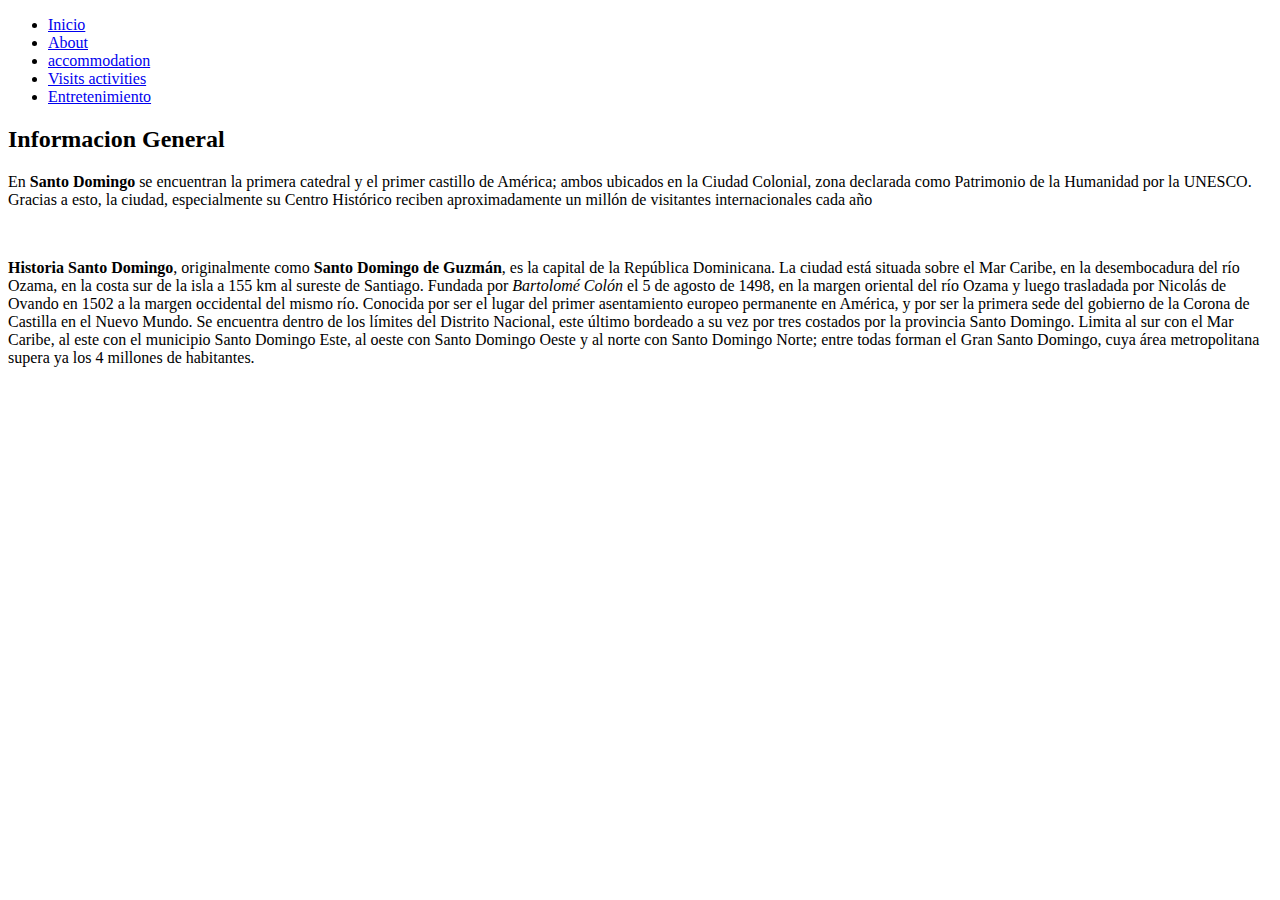
==== html/about.html @ 87df3f8a "jueves" ====
<!DOCTYPE html>
<html lang="en">
<head>
    <meta charset="UTF-8">
    <meta name="viewport" content="width=device-width, initial-scale=1.0">
    <title>About</title>
</head>
<body>
    <nav>
        <ul>
            <li><a href="/cursohenry/html/index.html">Inicio</a></li>
            <li><a href="/cursohenry/html/about.html">About</a></li>
            <li><a href="/cursohenry/html/accommodation.html">accommodation</a></li>
            <li><a href="/cursohenry/html/visits_activities.html">Visits activities</a></li>
            <li><a href="/cursohenry/html/entertainment.html">Entretenimiento</a></li>
        </ul>
    </nav>

    <h2>Informacion General</h2>

    <main>
      <p>
        En <strong>Santo Domingo</strong> se encuentran la primera catedral y el
        primer castillo de América; ambos ubicados en la Ciudad Colonial, zona
        declarada como Patrimonio de la Humanidad por la UNESCO. Gracias a esto,
        la ciudad, especialmente su Centro Histórico reciben aproximadamente un
        millón de visitantes internacionales cada año
      </p>
      <br />
      <p>
        <strong>Historia</strong>
        <strong>Santo Domingo</strong>, originalmente como
        <strong>Santo Domingo de Guzmán</strong>, es la capital de la República
        Dominicana. La ciudad está situada sobre el Mar Caribe, en la
        desembocadura del río Ozama, en la costa sur de la isla a 155 km al
        sureste de Santiago. Fundada por <i>Bartolomé Colón</i> el 5 de agosto
        de 1498, en la margen oriental del río Ozama y luego trasladada por
        Nicolás de Ovando en 1502 a la margen occidental del mismo río. Conocida
        por ser el lugar del primer asentamiento europeo permanente en América,
        y por ser la primera sede del gobierno de la Corona de Castilla en el
        Nuevo Mundo. Se encuentra dentro de los límites del Distrito Nacional,
        este último bordeado a su vez por tres costados por la provincia Santo
        Domingo. Limita al sur con el Mar Caribe, al este con el municipio Santo
        Domingo Este, al oeste con Santo Domingo Oeste y al norte con Santo
        Domingo Norte; entre todas forman el Gran Santo Domingo, cuya área
        metropolitana supera ya los 4 millones de habitantes.
      </p>
      
    </main>
</body>
</html>
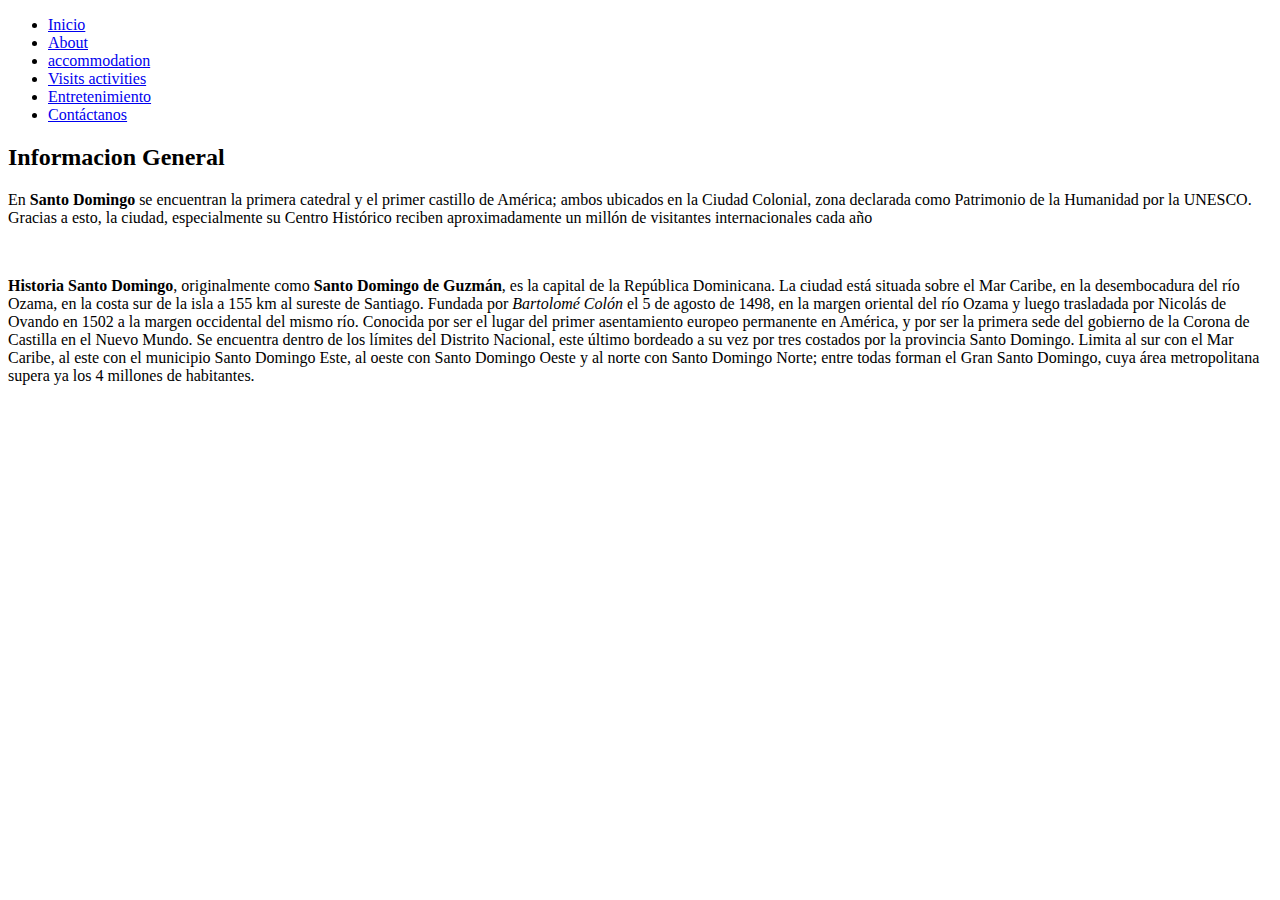
==== commit 94c6a38e: "entrar en css" ====
--- a/html/about.html
+++ b/html/about.html
@@ -13,7 +13,8 @@
             <li><a href="/cursohenry/html/accommodation.html">accommodation</a></li>
             <li><a href="/cursohenry/html/visits_activities.html">Visits activities</a></li>
             <li><a href="/cursohenry/html/entertainment.html">Entretenimiento</a></li>
-        </ul>
+            <li><a href="/cursohenry/html/form.html">Contáctanos</a></li>
+          </ul>
     </nav>
 
     <h2>Informacion General</h2>
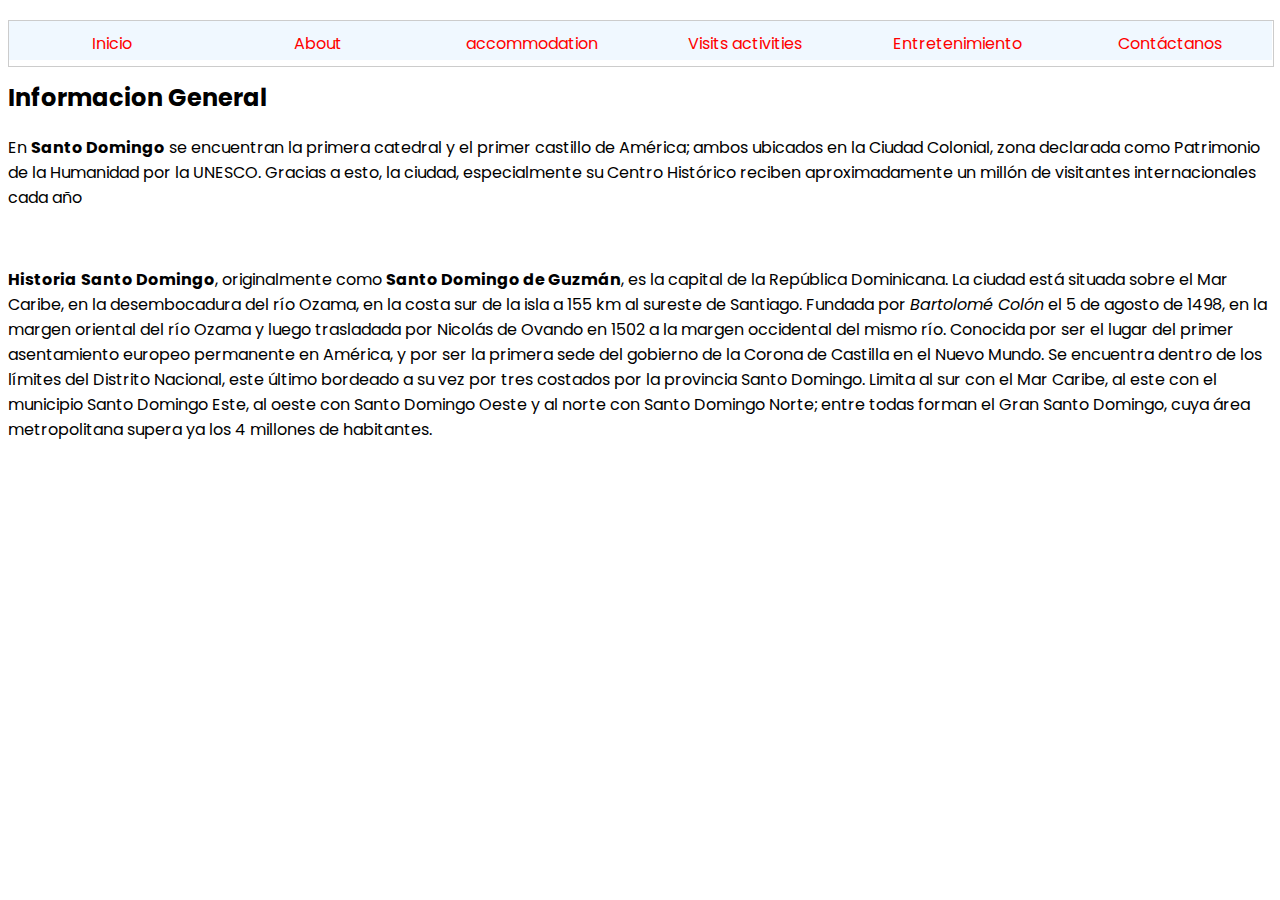
==== commit 58205a26: "terminado" ====
--- a/html/about.html
+++ b/html/about.html
@@ -3,6 +3,7 @@
 <head>
     <meta charset="UTF-8">
     <meta name="viewport" content="width=device-width, initial-scale=1.0">
+    <link rel="stylesheet" href="../css/index.css">
     <title>About</title>
 </head>
 <body>
--- a/css/index.css
+++ b/css/index.css
@@ -0,0 +1,71 @@
+@import url('https://fonts.googleapis.com/css2?family=Poppins:wght@200;500;600&display=swap');
+
+* {
+    font-family: poppins;
+}
+
+h1 {
+    color: blue;
+}
+
+table {
+
+    font-size: 16px;
+    height: 100%;
+    width: 100%;
+    margin: 0;
+    padding: 0;
+    background-color: rgb(202, 199, 199);
+}
+
+nav {
+    height: 40px;
+    width: 100%;
+    margin: 0;
+    padding: 0;
+    background-color: aliceblue;
+    text-align: center;
+    border: 2px;
+    list-style-type: none;
+
+}
+
+ul {
+    display: flex;
+    align-items: center;
+    border: 1px solid #ccc;
+    height: auto;
+    width: 100%;
+    margin: 20px 0;
+    padding: 0;
+    list-style-type: none;
+
+}
+
+ul li {
+    height: auto;
+    width: 100%;
+    margin: 0;
+    padding: 10px 20px;
+}
+
+a {
+    color: red;
+    text-decoration: none;
+    margin: 0 10px;
+    padding: 10px 15px;
+    transition: 0.3s ease-in-out;
+
+}
+
+img {
+    height: auto;
+    width: 100%;
+    margin: 20px;
+    padding: 0;
+    
+}
+
+.div1 {
+    padding-top: 13px;
+}
